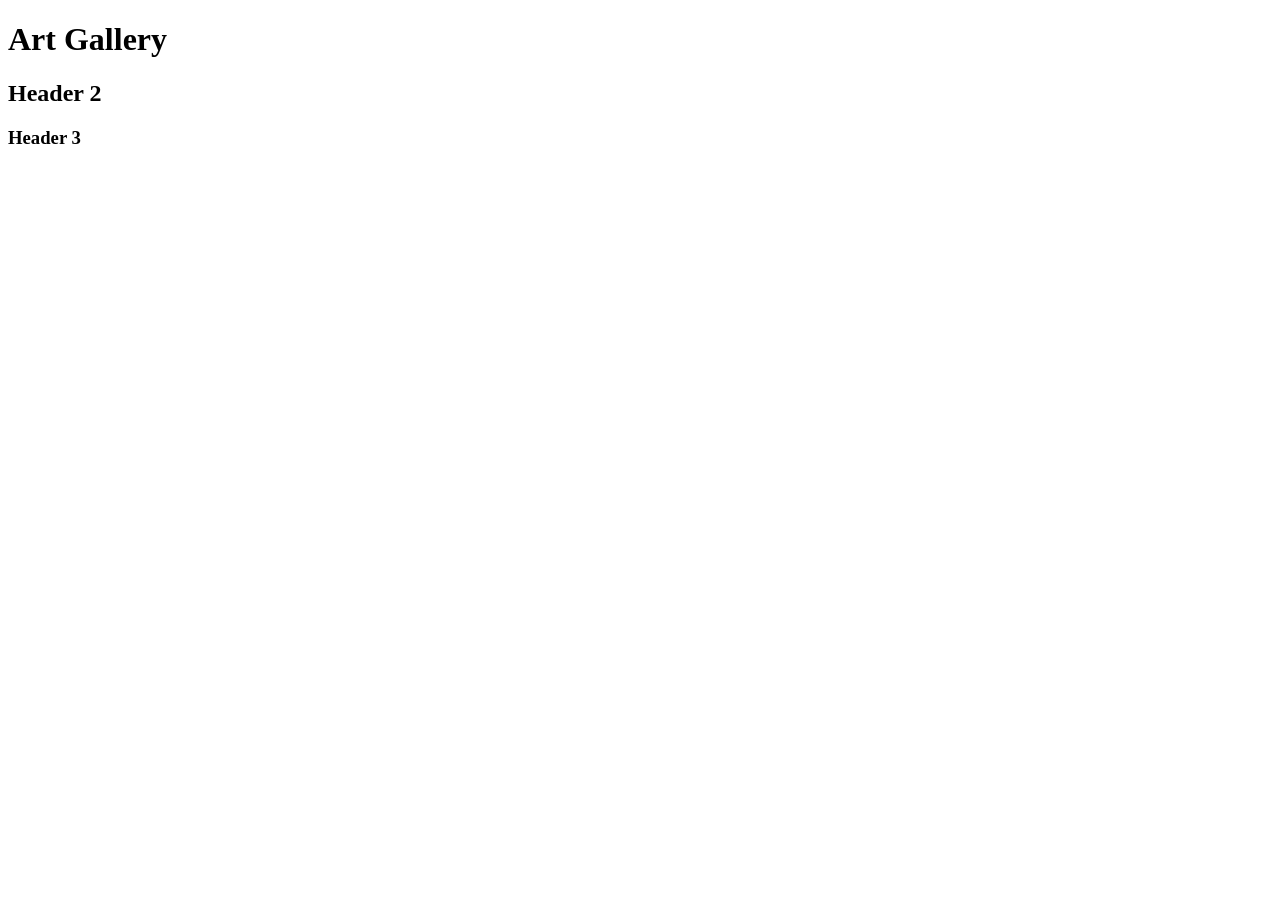
==== pages/artwork.html @ 8d564d7a "First Commit. The website in it's most basic form." ====
<!DOCTYPE html>
<html lang="en">
<head>
  <meta charset="UTF-8">
  <meta name="viewport" content="width=device-width, initial-scale=1.0">
  <title>Artwork</title>
</head>
<body>
    <h1>Art Gallery</h1>
    <h2>Header 2</h2>
    <h3>Header 3</h3> 
</body>
</html>
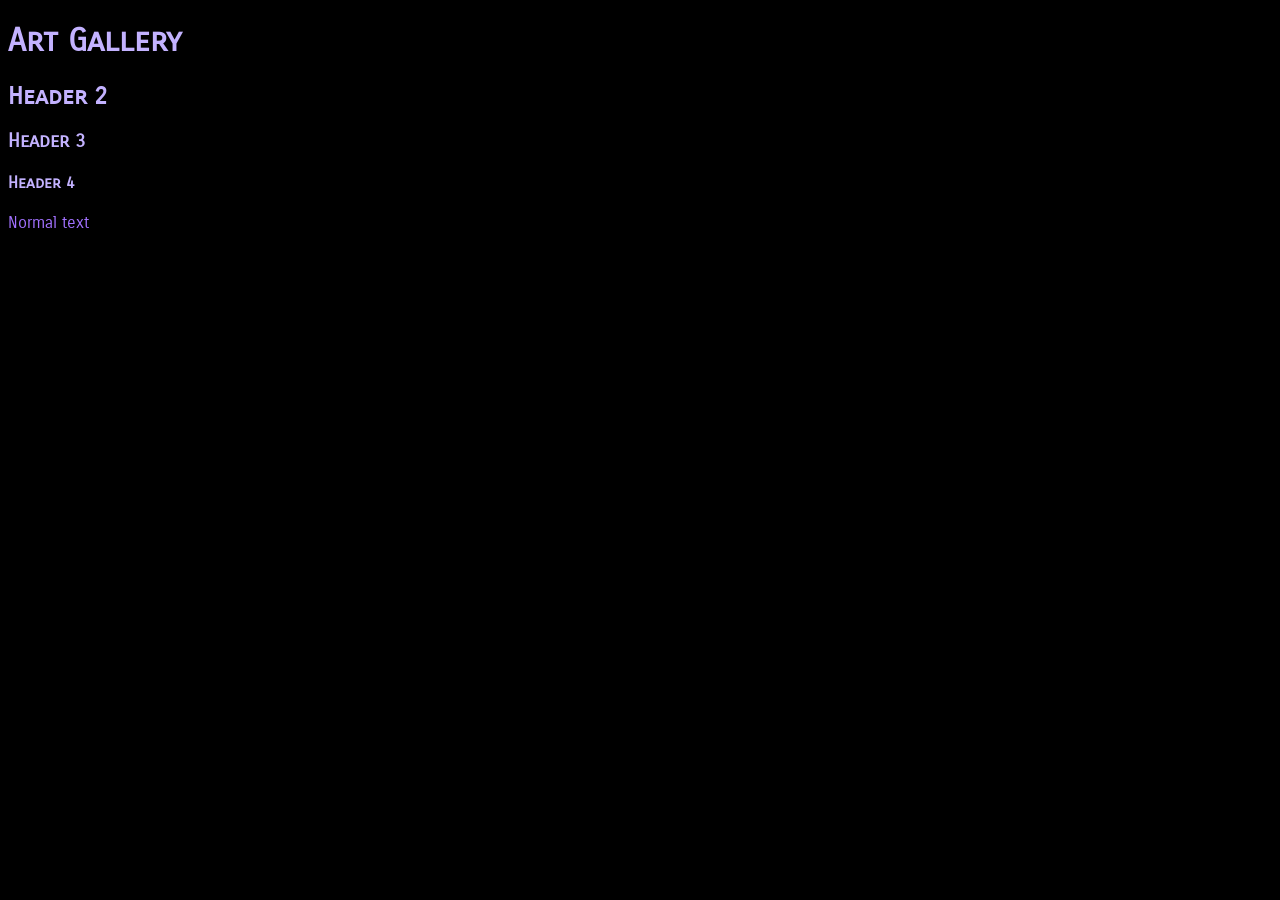
==== commit 81f28ad9: "Added custom fonts, and written stylesheet for page content." ====
--- a/pages/artwork.html
+++ b/pages/artwork.html
@@ -4,10 +4,13 @@
   <meta charset="UTF-8">
   <meta name="viewport" content="width=device-width, initial-scale=1.0">
   <title>Artwork</title>
+  <link rel="stylesheet" href="../css/page_content.css">
 </head>
 <body>
     <h1>Art Gallery</h1>
     <h2>Header 2</h2>
     <h3>Header 3</h3> 
+    <h4>Header 4</h4>
+    <p>Normal text</p>
 </body>
 </html>
--- a/css/page_content.css
+++ b/css/page_content.css
@@ -0,0 +1,21 @@
+@import url(colors.css);
+@font-face {
+  font-family: "CarroisGothic";
+  src: url("../assets/fonts/CarroisGothic-Regular.ttf") format("truetype");
+}
+
+@font-face {
+  font-family: "CarroisGothicSC";
+  src: url("../assets/fonts/CarroisGothicSC-Regular.ttf") format("truetype");
+}
+
+:root {
+  background-color: black;
+  color: var(--tht_purple2);
+  font-family: "CarroisGothic";
+}
+
+h1, h2, h3, h4 {
+  font-family: "CarroisGothicSC";
+  color: var(--tht_purple1);
+}
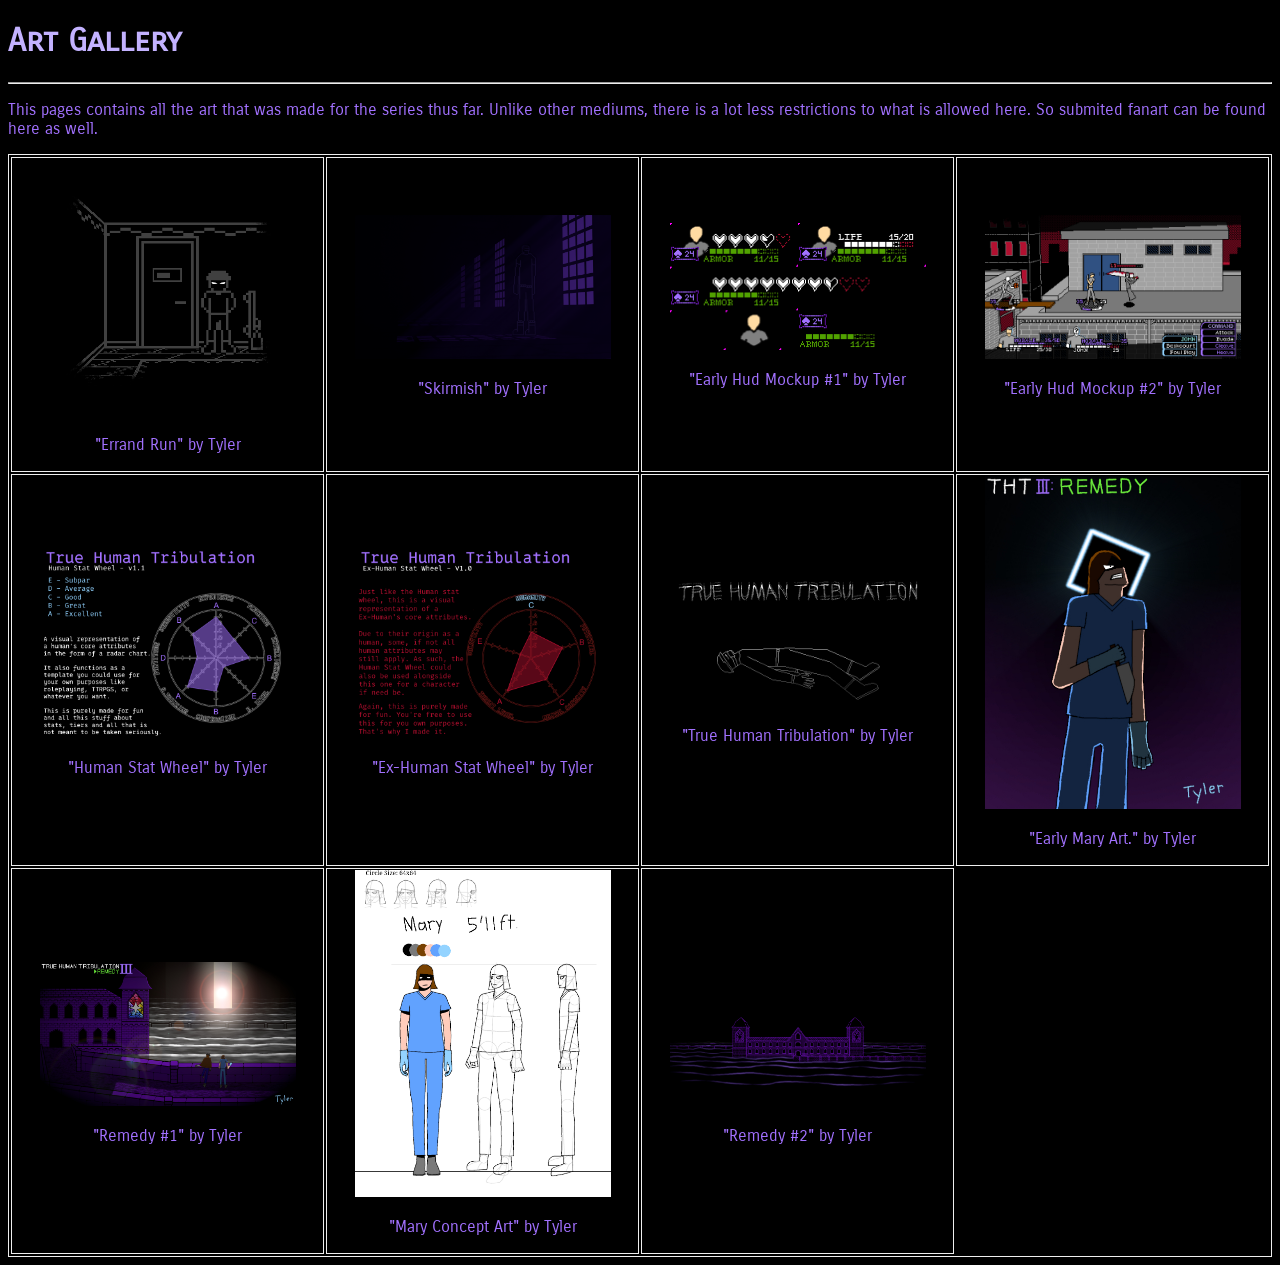
==== commit 65fb5687: "Finished the Artwork page." ====
--- a/pages/artwork.html
+++ b/pages/artwork.html
@@ -8,9 +8,63 @@
 </head>
 <body>
     <h1>Art Gallery</h1>
-    <h2>Header 2</h2>
-    <h3>Header 3</h3> 
-    <h4>Header 4</h4>
-    <p>Normal text</p>
+    <hr>
+    <p>
+      This pages contains all the art that was made for the series thus 
+      far. Unlike other mediums, there is a lot less restrictions to what 
+      is allowed here. So submited fanart can be found here as well.
+    </p>
+    <table>
+      <tr>
+        <td>
+          <img src="../img/artwork/tyler/errand_run_cg1.png">
+          <p>"Errand Run" by Tyler</p>
+        </td>
+        <td>
+          <img src="../img/artwork/tyler/skirmish_cg.png">
+          <p>"Skirmish" by Tyler</p>
+        </td>
+        <td>
+          <img src="../img/artwork/tyler/early hud_mockup1.png">
+          <p>"Early Hud Mockup #1" by Tyler</p>
+        </td>
+        <td>
+          <img src="../img/artwork/tyler/early_hud_mockup2.png">
+          <p>"Early Hud Mockup #2" by Tyler</p>
+        </td>
+      </tr>
+      <tr>
+        <td>
+          <img src="../img/artwork/tyler/stat_wheel.png">
+          <p>"Human Stat Wheel" by Tyler</p>
+        </td>
+        <td>
+          <img src="../img/artwork/tyler/ex_stat_wheel.png">
+          <p>"Ex-Human Stat Wheel" by Tyler</p>
+        </td>
+        <td>
+          <img src="../img/artwork/tyler/series_cg1t.png">
+          <p>"True Human Tribulation" by Tyler</p>
+        </td>
+        <td>
+          <img src="../img/artwork/tyler/Early_Mary.jpeg">
+          <p>"Early Mary Art." by Tyler</p>
+        </td>
+      </tr>
+      <tr>
+        <td>
+          <img src="../img/artwork/tyler/remedy_cg1.jpeg">
+          <p>"Remedy #1" by Tyler</p>
+        </td>
+        <td>
+          <img src="../img/artwork/tyler/Mary.jpeg">
+          <p>"Mary Concept Art" by Tyler</p>
+        </td>
+        <td>
+          <img src="../img/artwork/tyler/remedy_cg2.jpeg">
+          <p>"Remedy #2" by Tyler</p>
+        </td>
+      </tr>
+    </table>
 </body>
 </html>
--- a/css/page_content.css
+++ b/css/page_content.css
@@ -15,7 +15,38 @@
   font-family: "CarroisGothic";
 }
 
+header, article {
+  border-style: groove;
+  border-color: var(--tht_purple3);
+
+  margin-top: 4px;
+  margin-bottom: 4px;
+  padding: 8px;
+}
+
+table {
+  width: 100%;
+}
+
+table, th, td {
+  border: 1px groove;
+}
+
+td {
+  text-align: center;
+  min-width: 10vw;
+}
+
+td img {
+  max-width: 20vw;
+  height: auto;
+}
+
 h1, h2, h3, h4 {
   font-family: "CarroisGothicSC";
   color: var(--tht_purple1);
 }
+
+hr {
+  color: var(--tht_purple1);
+}
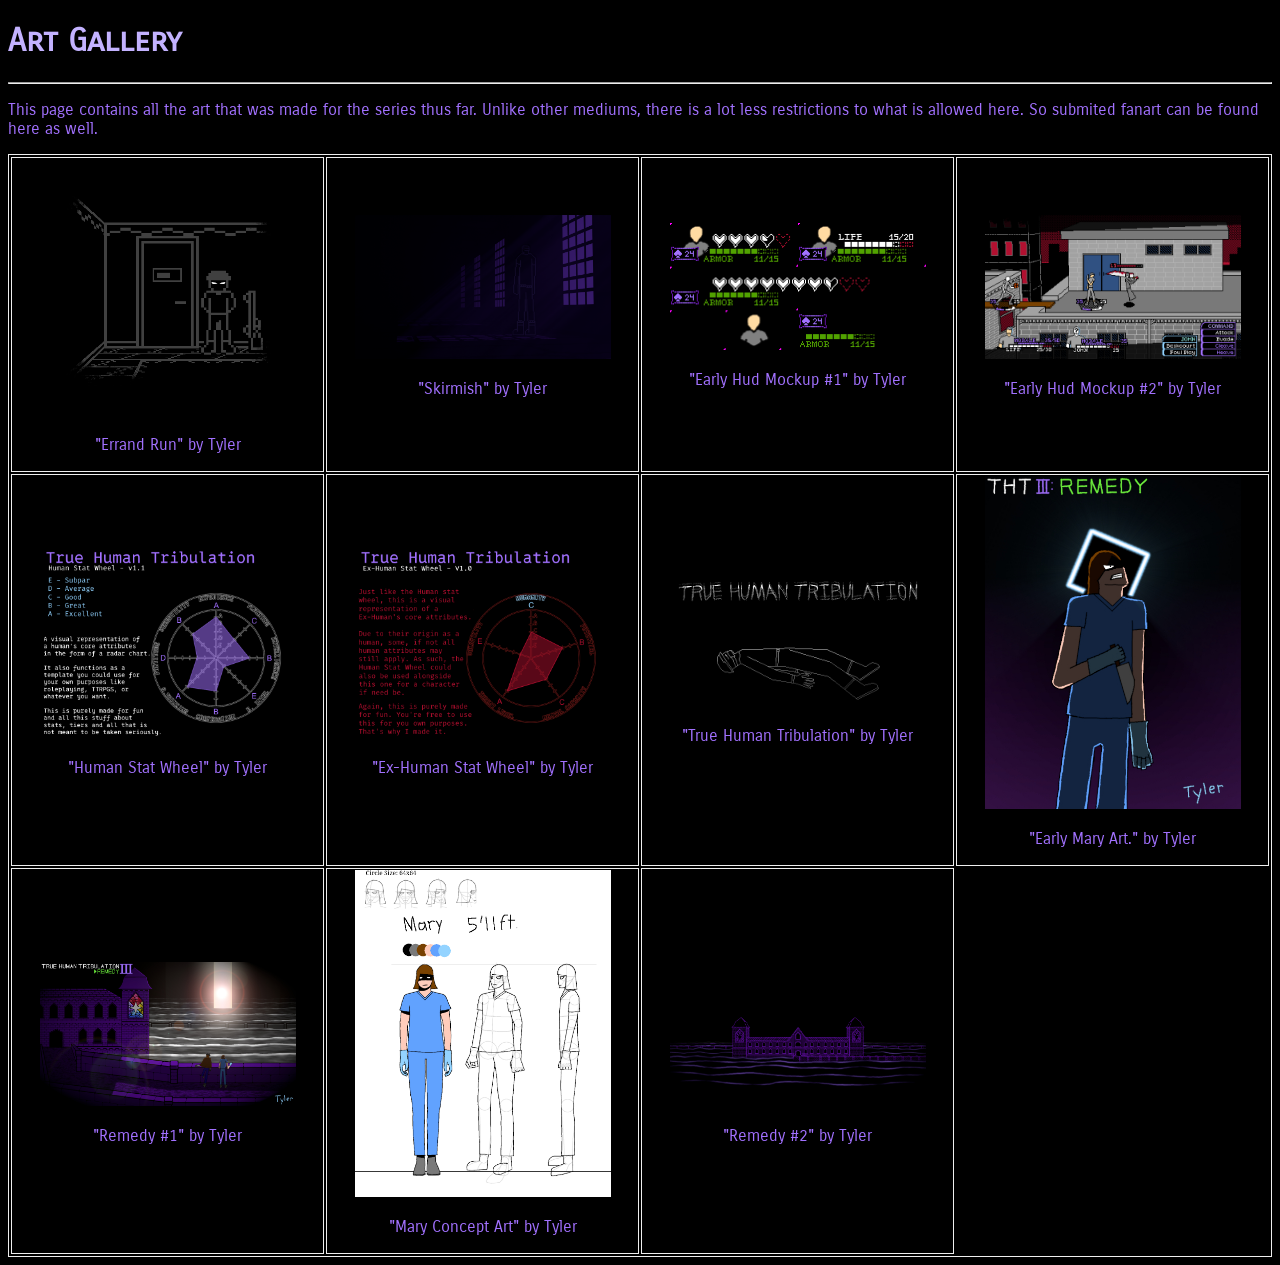
==== commit 6f90a19b: "Decided to lock in, and finish the rest of the website." ====
--- a/pages/artwork.html
+++ b/pages/artwork.html
@@ -10,7 +10,7 @@
     <h1>Art Gallery</h1>
     <hr>
     <p>
-      This pages contains all the art that was made for the series thus 
+      This page contains all the art that was made for the series thus 
       far. Unlike other mediums, there is a lot less restrictions to what 
       is allowed here. So submited fanart can be found here as well.
     </p>
--- a/css/page_content.css
+++ b/css/page_content.css
@@ -50,3 +50,41 @@
 hr {
   color: var(--tht_purple1);
 }
+
+div.identity {
+  display: flex;
+  justify-content: center;
+  align-items: center;
+  margin-top: 16px;
+  margin-bottom: 16px;
+}
+
+div.id_img {
+  height: auto;
+  width: auto;
+
+  position: sticky; 
+  margin-right: 2px;
+
+  border-style: double;
+  border-width: 4px;
+  border-color: var(--tht_purple2);
+}
+
+div.identity img {
+  width: auto;
+  height: 110px;
+
+}
+
+table.identity {
+  width: 75%
+}
+
+table.identity th {
+  width: 20%;
+}
+
+table.identity td {
+  text-align: left;
+}
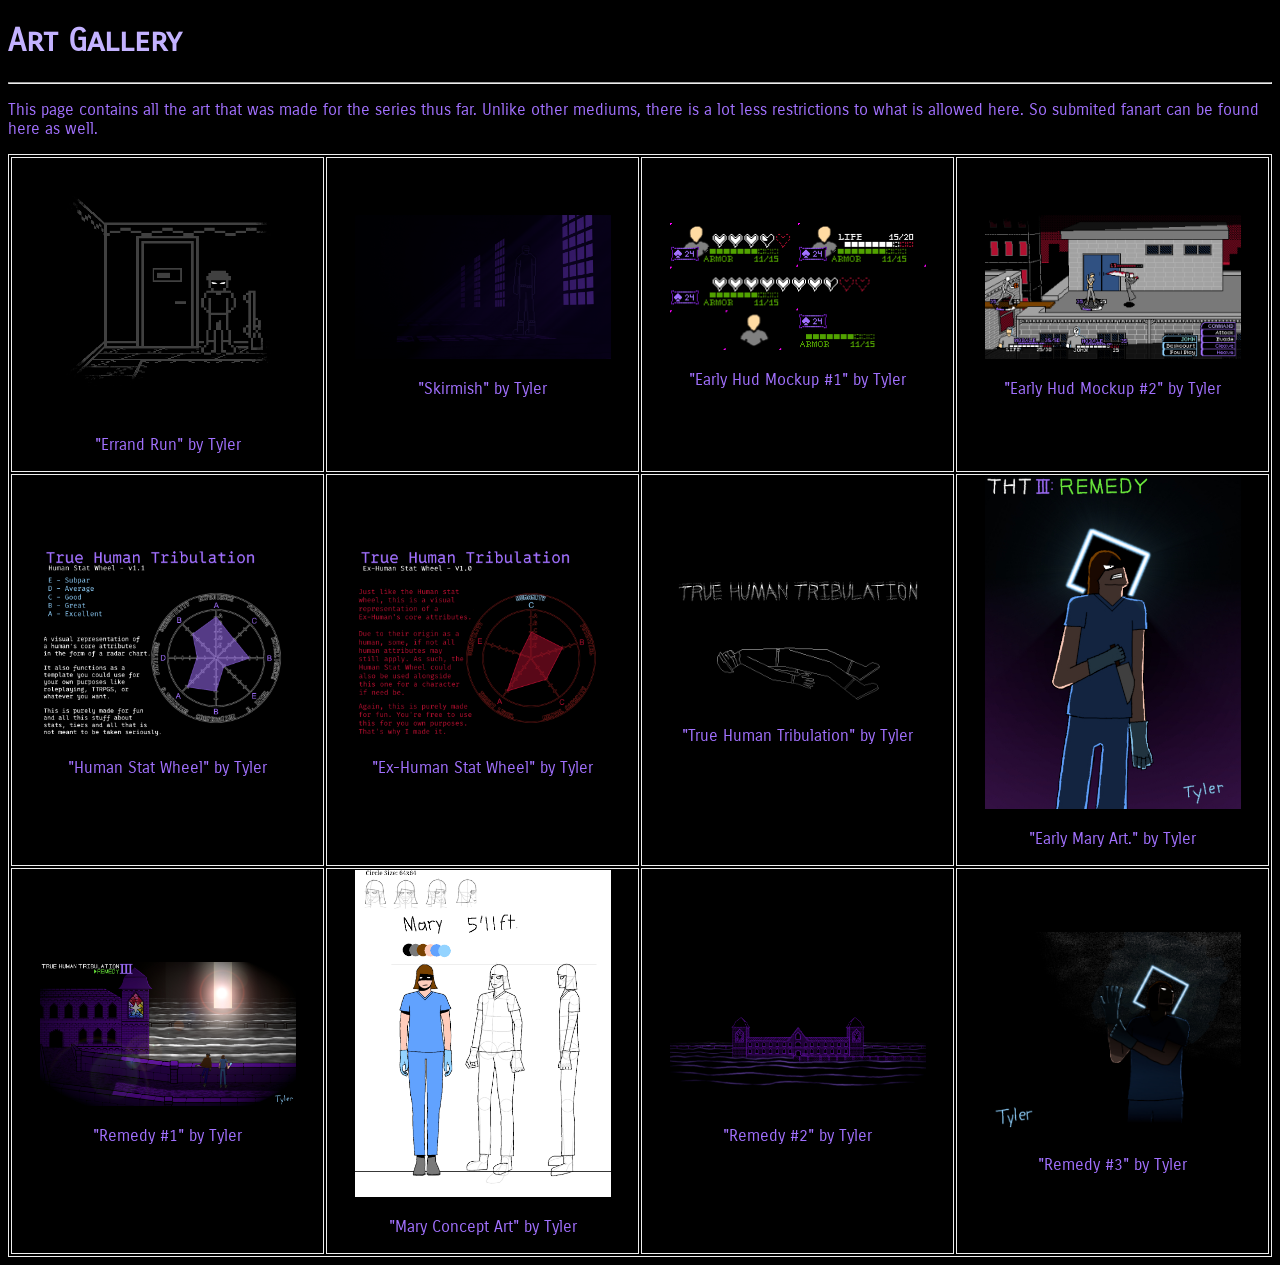
==== commit 515a45d9: "Added Artwork: Remedy #3" ====
--- a/pages/artwork.html
+++ b/pages/artwork.html
@@ -64,6 +64,10 @@
           <img src="../img/artwork/tyler/remedy_cg2.jpeg">
           <p>"Remedy #2" by Tyler</p>
         </td>
+        <td>
+          <img src="../img/artwork/tyler/remedy_cg3.jpeg">
+          <p>"Remedy #3" by Tyler</p>
+        </td>
       </tr>
     </table>
 </body>
